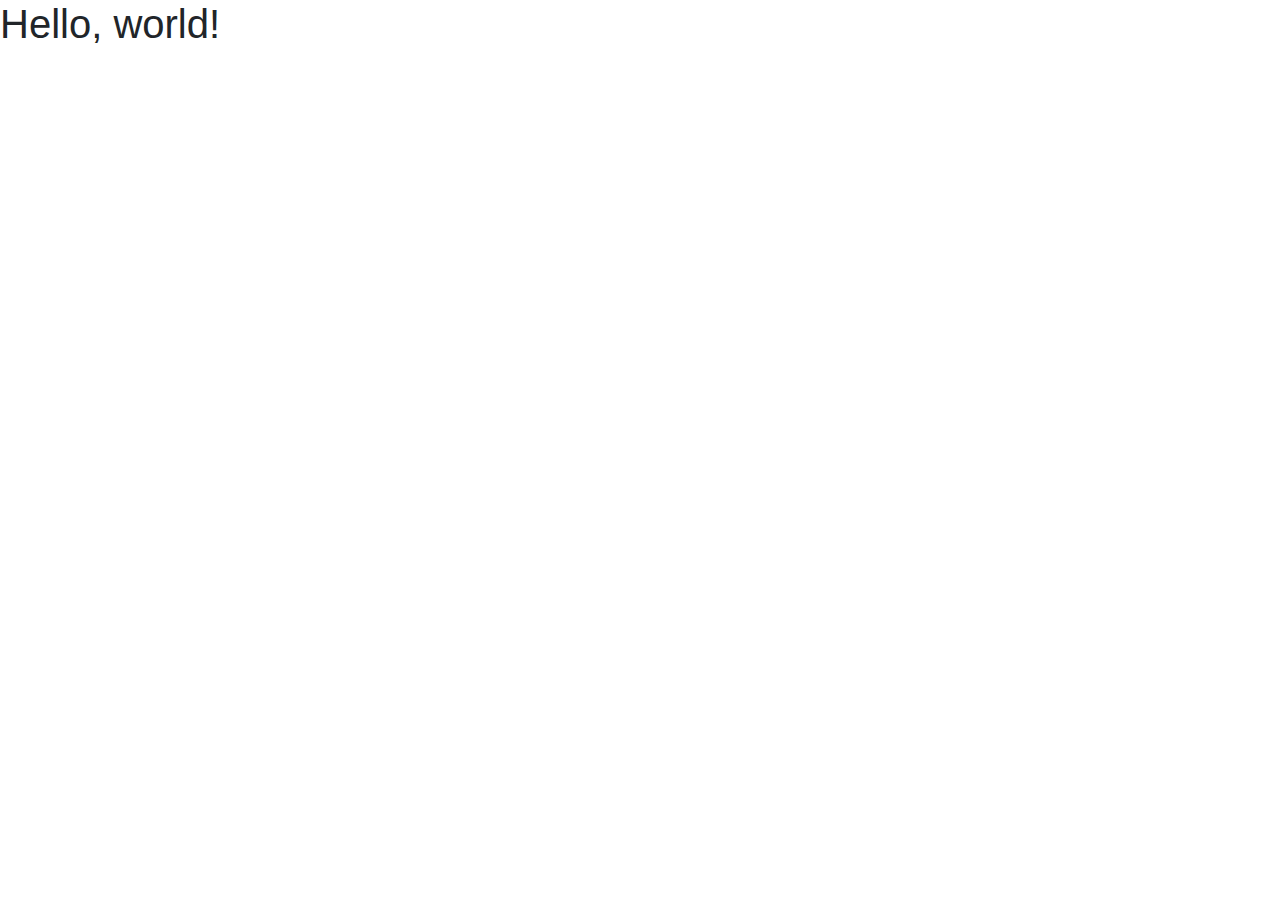
==== index.html @ 81049661 "Initial commit.  Sets up basic file structure." ====
<!doctype html>
<html lang="en">
  <head>
    <!-- Required meta tags -->
    <meta charset="utf-8">
    <meta name="viewport" content="width=device-width, initial-scale=1, shrink-to-fit=no">

    <!-- Bootstrap CSS -->
    <link rel="stylesheet" href="css/bootstrap.min.css" integrity="sha384-Smlep5jCw/wG7hdkwQ/Z5nLIefveQRIY9nfy6xoR1uRYBtpZgI6339F5dgvm/e9B" crossorigin="anonymous">

    <title>Hello, world!</title>
  </head>
  <body>
    <h1>Hello, world!</h1>

    <!-- Optional JavaScript -->
    <!-- jQuery first, then Popper.js, then Bootstrap JS -->
    <script src="js/jquery.js" integrity="sha384-q8i/X+965DzO0rT7abK41JStQIAqVgRVzpbzo5smXKp4YfRvH+8abtTE1Pi6jizo" crossorigin="anonymous"></script>
    <script src="js/bootstrap.bundle.min.js" integrity="sha384-o+RDsa0aLu++PJvFqy8fFScvbHFLtbvScb8AjopnFD+iEQ7wo/CG0xlczd+2O/em" crossorigin="anonymous"></script>
    <script src="js/library.js" charset="utf-8"></script>
  </body>
</html>
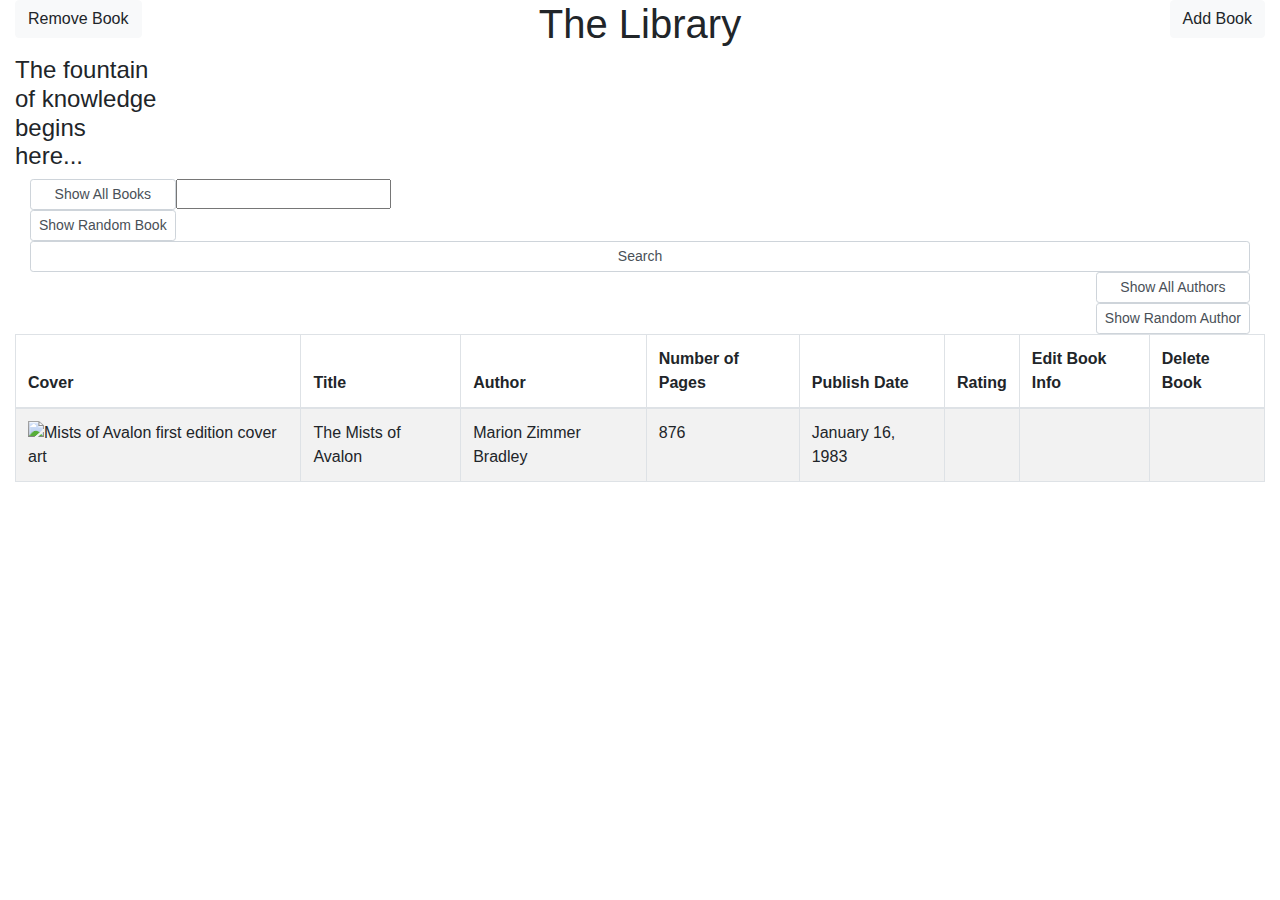
==== commit 53dcbf3f: "Renames ids in camel case, adds some possible background images, adds components for the addBooks, b" ====
--- a/index.html
+++ b/index.html
@@ -1,4 +1,4 @@
-<!doctype html>
+<!DOCTYPE html>
 <html lang="en">
   <head>
     <!-- Required meta tags -->
@@ -6,17 +6,270 @@
     <meta name="viewport" content="width=device-width, initial-scale=1, shrink-to-fit=no">
 
     <!-- Bootstrap CSS -->
-    <link rel="stylesheet" href="css/bootstrap.min.css" integrity="sha384-Smlep5jCw/wG7hdkwQ/Z5nLIefveQRIY9nfy6xoR1uRYBtpZgI6339F5dgvm/e9B" crossorigin="anonymous">
-
+    <link rel="stylesheet" href="css/bootstrap.min.css">
+    <link rel="stylesheet" href="css/stylesheet.css">
     <title>Hello, world!</title>
   </head>
   <body>
-    <h1>Hello, world!</h1>
+    <div class="container-fluid">
+      <!-- Header Row -->
+      <div class="row header-row d-flex justify-content-md-around inline-block-center">
+        <div class="col-md-4 header-button-alignment">
+          <!-- Remove Book Modal Trigger -->
+          <button class="btn btn-light btn-md float-left" type="button" name="button" data-toggle="modal" data-target="#removeBookModalData">Remove Book</button>
+        </div>
+        <h1 class="col-md-4 text-center">The Library</h1>
+        <div class="col-md-4 header-button-alignment">
+          <!-- Add Book Modal Trigger-->
+          <button class="btn btn-light btn-md float-right align-middle" type="button" name="button" data-toggle="modal" data-target="#addBookModalData">Add Book</button>
+        </div>
+      </div>
+      <!-- Jumbotron -->
+      <div class="container-fluid">
+        <div class="row stock-library-image">
+            <h4>The fountain <br> of knowledge <br> begins <br> here...</h1>
+        </div>
+      </div>
+      <!-- Options Row -->
+      <div class="container-fluid inline-block-center">
+        <!-- Left Buttons -->
+        <div class="float-left">
+          <button class="form-control btn-sm" type="button" name="button">Show All Books</button>
+          <!-- Show Random Book Modal Trigger-->
+          <button class="form-control btn-sm" type="button" name="button" data-toggle="modal" data-target="#showRandomBookModalData">Show Random Book</button>
+        </div>
+        <!-- Search Input and Button -->
+        <div class="float-none">
+          <input class="form-border-rad" type="text" name="" value="">
+          <button class="form-control btn-sm" type="button" name="button">Search</button>
+        </div>
+        <!-- Right Buttons -->
+        <div class="float-right">
+          <!-- Show All Authors  Modal Trigger -->
+          <button class="form-control btn-sm" type="button" name="button" data-toggle="modal" data-target="#showAllAuthorsModalData">Show All Authors</button>
+          <!-- Show Random Author Modal Trigger-->
+          <button class="form-control btn-sm" type="button" name="button" data-toggle="modal" data-target="#showRandomAuthorModalData">Show Random Author</button>
+        </div>
+      </div>
+      <!-- Table Row -->
+      <div class="table-responsive">
+        <table class="table table-striped table-bordered">
+          <thead>
+            <tr>
+              <th scope="col">Cover</th>
+              <th scope="col">Title</th>
+              <th scope="col">Author</th>
+              <th scope="col">Number of Pages</th>
+              <th scope="col">Publish Date</th>
+              <th scope="col">Rating</th>
+              <th scope="col">Edit Book Info</th>
+              <th scope="col">Delete Book</th>
+            </tr>
+          </thead>
+          <tbody>
+            <tr>
+              <td><img class="cover-art-size" src="assets/Mists_of_Avalon-1st_ed.jpg" alt="Mists of Avalon first edition cover art"/></td>
+              <td>The Mists of Avalon</td>
+              <td>Marion Zimmer Bradley</td>
+              <td>876</td>
+              <td>January 16, 1983</td>
+              <td></td>
+              <td></td>
+              <td></td>
+            </tr>
+          </tbody>
+        </table>
+      </div>
+      <!-- Modal Section -->
+
+      <!-- Remove Book Modal -->
+      <div class="modal fade" id="removeBookModalData" tabindex="-1" role="dialog" aria-labelledby="exampleModalLabel" aria-hidden="true">
+        <div class="modal-dialog" role="document">
+          <div class="modal-content">
+            <div class="modal-header">
+              <h5 class="modal-title" id="removeBook">Remove Books</h5>
+              <button type="button" class="close" data-dismiss="modal" aria-label="Close">
+                <span aria-hidden="true">&times;</span>
+              </button>
+            </div>
+            <div class="modal-body">
+              <div class="container-fluid">
+                <h6>Remove Book by Title:</h6>
+                <input class="form-control" type="text" name="" value="">
+                <h6>Remove Book/s by Author:</h6>
+                <input class="form-control" type="text" name="" value="">
+              </div>
+            </div>
+            <div class="modal-footer">
+              <!-- <button type="button" class="btn btn-secondary" data-dismiss="modal">Close</button> -->
+              <button type="button" class="btn btn-primary">Delete Book(s)</button>
+            </div>
+          </div>
+        </div>
+      </div>
+      <!-- Add Book Modal -->
+      <div class="modal fade" id="addBookModalData" tabindex="-1" role="dialog" aria-labelledby="exampleModalLabel" aria-hidden="true">
+        <div class="modal-dialog" role="document">
+          <div class="modal-content">
+            <div class="modal-header">
+              <h5 class="modal-title" id="addBook">Add Book(s)</h5>
+              <button type="button" class="close" data-dismiss="modal" aria-label="Close">
+                <span aria-hidden="true">&times;</span>
+              </button>
+            </div>
+            <div class="modal-body">
+              <div class="container-fluid">
+                <form>
+                  <div class="form-row">
+                    <div class="form-group col-md-12">
+                      <label for="contentEditable">Title *</label>
+                      <!-- Look up contentEditable to see if it belongs here -->
+                      <input type="text" class="form-control" id="" placeholder="">
+                    </div>
+                    <div class="form-group col-md-9">
+                      <label for="">Author *</label>
+                      <input type="text" class="form-control" id="" placeholder="">
+                    </div>
+                  <!-- </div> -->
+                  <div class="form-group col-md-3">
+                    <label for="">Star Rating</label>
+                      <select class="form-control" id="exampleFormControlSelect1">
+                        <option>1</option>
+                        <option>2</option>
+                        <option>3</option>
+                        <option>4</option>
+                        <option>5</option>
+                      </select>
+                    </div>
+                  </div>
+                  <div class="form-row">
+                    <div class="form-group col-md-6">
+                      <label for="">Pages *</label>
+                      <input class="form-control" id="" type="number" name="" value="">
+                    </div>
+                    <div class="form-group col-md-6">
+                      <label for="">Publication Date *</label>
+                      <input type="date" class="form-control" id="" placeholder="">
+                    </div>
+                    <div class="form-group col-md-12">
+                      <label for="">Synopsis</label>
+                      <textarea class="form-control" id="" rows="3"></textarea>
+                    </div>
+                  </div>
+                  <!-- <button type="submit" class="btn btn-primary">Sign in</button> -->
+                  <div class="form-group custom-file">
+                    <label class="custom-file-label" for="customFile">Book Cover *</label>
+                    <input type="file" class="custom-file-input" id="">
+                  </div>
+                </form>
+              </div>
+            </div>
+            <div class="modal-footer">
+              <button type="button" class="btn btn-warning" data-dismiss="modal">Add Book to Queue</button>
+              <p class="text-center"><span>0</span> book(s) added to queue!</p>
+              <button type="button" class="btn btn-success">Save and Add Book(s)</button>
+            </div>
+          </div>
+        </div>
+      </div>
+      <!-- Show All Books Modal -->
+      <!-- <div class="modal fade" id="removeBookModalData" tabindex="-1" role="dialog" aria-labelledby="exampleModalLabel" aria-hidden="true">
+        <div class="modal-dialog" role="document">
+          <div class="modal-content">
+            <div class="modal-header">
+              <h5 class="modal-title" id="exampleModalLabel">Modal title</h5>
+              <button type="button" class="close" data-dismiss="modal" aria-label="Close">
+                <span aria-hidden="true">&times;</span>
+              </button>
+            </div>
+            <div class="modal-body">
+              <div class="container-fluid">
+
+</div>
+            </div>
+            <div class="modal-footer">
+              <button type="button" class="btn btn-secondary" data-dismiss="modal">Close</button>
+              <button type="button" class="btn btn-primary">Save changes</button>
+            </div>
+          </div>
+        </div>
+      </div> -->
+      <!-- Show Random Book Modal -->
+      <div class="modal fade" id="showRandomBookModalData" tabindex="-1" role="dialog" aria-labelledby="exampleModalLabel" aria-hidden="true">
+        <div class="modal-dialog" role="document">
+          <div class="modal-content">
+            <div class="modal-header">
+              <h5 class="modal-title" id="exampleModalLabel">We recommend:</h5>
+              <button type="button" class="close" data-dismiss="modal" aria-label="Close">
+                <span aria-hidden="true">&times;</span>
+              </button>
+            </div>
+            <div class="modal-body">
+              <div class="container-fluid">
+
+              </div>
+            </div>
+            <!-- <div class="modal-footer">
+              <button type="button" class="btn btn-secondary" data-dismiss="modal">Close</button>
+              <button type="button" class="btn btn-primary">Save changes</button>
+            </div> -->
+          </div>
+        </div>
+      </div>
+      <!-- Show All Authors Modal -->
+      <div class="modal fade" id="showAllAuthorsModalData" tabindex="-1" role="dialog" aria-labelledby="exampleModalLabel" aria-hidden="true">
+        <div class="modal-dialog" role="document">
+          <div class="modal-content">
+            <div class="modal-header">
+              <h5 class="modal-title" id="exampleModalLabel">Our Authors:</h5>
+              <button type="button" class="close" data-dismiss="modal" aria-label="Close">
+                <span aria-hidden="true">&times;</span>
+              </button>
+            </div>
+            <div class="modal-body">
+              <div class="container-fluid">
+
+              </div>
+            </div>
+            <!-- <div class="modal-footer">
+              <button type="button" class="btn btn-secondary" data-dismiss="modal">Close</button>
+              <button type="button" class="btn btn-primary">Save changes</button>
+            </div> -->
+          </div>
+        </div>
+      </div>
+      <!-- Show Random Book Modal -->
+      <div class="modal fade" id="showRandomAuthorModalData" tabindex="-1" role="dialog" aria-labelledby="exampleModalLabel" aria-hidden="true">
+        <div class="modal-dialog" role="document">
+          <div class="modal-content">
+            <div class="modal-header">
+              <h5 class="modal-title" id="exampleModalLabel">Recommended Author:</h5>
+              <button type="button" class="close" data-dismiss="modal" aria-label="Close">
+                <span aria-hidden="true">&times;</span>
+              </button>
+            </div>
+            <div class="modal-body">
+              <div class="container-fluid">
+
+              </div>
+            </div>
+            <!-- <div class="modal-footer">
+              <button type="button" class="btn btn-secondary" data-dismiss="modal">Close</button>
+              <button type="button" class="btn btn-primary">Save changes</button>
+            </div> -->
+          </div>
+        </div>
+      </div>
+    </div>
+
 
     <!-- Optional JavaScript -->
     <!-- jQuery first, then Popper.js, then Bootstrap JS -->
-    <script src="js/jquery.js" integrity="sha384-q8i/X+965DzO0rT7abK41JStQIAqVgRVzpbzo5smXKp4YfRvH+8abtTE1Pi6jizo" crossorigin="anonymous"></script>
-    <script src="js/bootstrap.bundle.min.js" integrity="sha384-o+RDsa0aLu++PJvFqy8fFScvbHFLtbvScb8AjopnFD+iEQ7wo/CG0xlczd+2O/em" crossorigin="anonymous"></script>
+    <script src="js/jquery.js"></script>
+    <script src="js/bootstrap.bundle.min.js"></script>
+    <script src="js/bookObject.js" charset="utf-8"></script>
     <script src="js/library.js" charset="utf-8"></script>
+    <script src="js/bookData.js" charset="utf-8"></script>
+    <script src="js/util.js" charset="utf-8"></script>
   </body>
 </html>
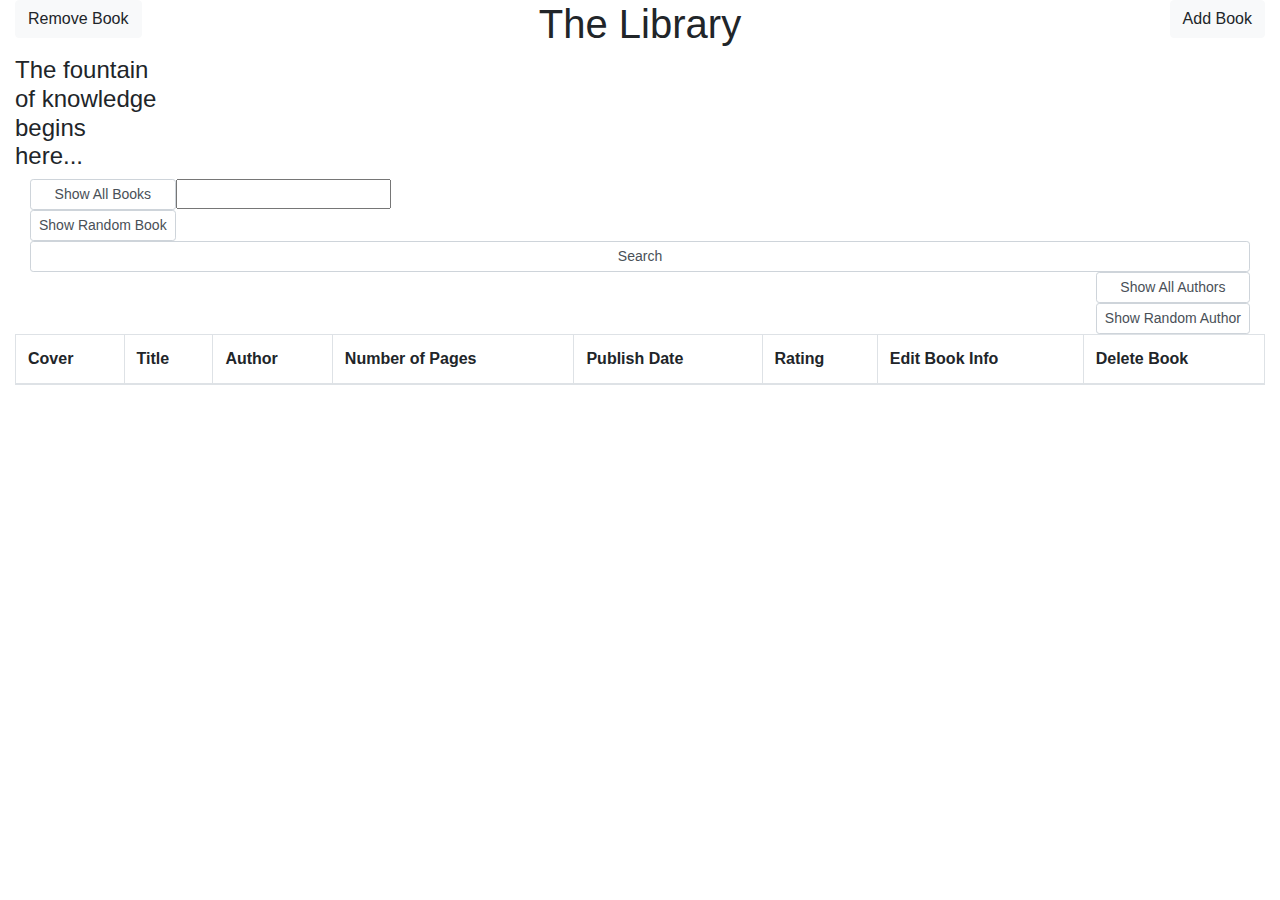
==== commit 58e925ad: "Connects and ensures proper functionality of addBooksUI, DataTableUI, and showAuthorsUI.  Gets all o" ====
--- a/index.html
+++ b/index.html
@@ -1,33 +1,35 @@
 <!DOCTYPE html>
 <html lang="en">
-  <head>
-    <!-- Required meta tags -->
-    <meta charset="utf-8">
-    <meta name="viewport" content="width=device-width, initial-scale=1, shrink-to-fit=no">
-
-    <!-- Bootstrap CSS -->
-    <link rel="stylesheet" href="css/bootstrap.min.css">
-    <link rel="stylesheet" href="css/stylesheet.css">
-    <title>Hello, world!</title>
-  </head>
-  <body>
+
+<head>
+  <!-- Required meta tags -->
+  <meta charset="utf-8">
+  <meta name="viewport" content="width=device-width, initial-scale=1, shrink-to-fit=no">
+
+  <!-- Bootstrap CSS -->
+  <link rel="stylesheet" href="css/bootstrap.min.css">
+  <link rel="stylesheet" href="css/stylesheet.css">
+  <title>Hello, world!</title>
+</head>
+
+<body>
+  <div class="container-fluid">
+    <!-- Header Row -->
+    <div class="row header-row d-flex justify-content-md-around inline-block-center">
+      <div class="col-md-4 header-button-alignment">
+        <!-- Remove Book Modal Trigger -->
+        <button class="btn btn-light btn-md float-left" type="button" name="button" data-toggle="modal" data-target="#removeBookModalData">Remove Book</button>
+      </div>
+      <h1 class="col-md-4 text-center">The Library</h1>
+      <div class="col-md-4 header-button-alignment">
+        <!-- Add Book Modal Trigger-->
+        <button class="btn btn-light btn-md float-right align-middle" type="button" name="button" data-toggle="modal" data-target="#addBookModalData">Add Book</button>
+      </div>
+    </div>
+    <!-- Jumbotron -->
     <div class="container-fluid">
-      <!-- Header Row -->
-      <div class="row header-row d-flex justify-content-md-around inline-block-center">
-        <div class="col-md-4 header-button-alignment">
-          <!-- Remove Book Modal Trigger -->
-          <button class="btn btn-light btn-md float-left" type="button" name="button" data-toggle="modal" data-target="#removeBookModalData">Remove Book</button>
-        </div>
-        <h1 class="col-md-4 text-center">The Library</h1>
-        <div class="col-md-4 header-button-alignment">
-          <!-- Add Book Modal Trigger-->
-          <button class="btn btn-light btn-md float-right align-middle" type="button" name="button" data-toggle="modal" data-target="#addBookModalData">Add Book</button>
-        </div>
-      </div>
-      <!-- Jumbotron -->
-      <div class="container-fluid">
-        <div class="row stock-library-image">
-            <h4>The fountain <br> of knowledge <br> begins <br> here...</h1>
+      <div class="row stock-library-image">
+        <h4>The fountain <br> of knowledge <br> begins <br> here...</h1>
         </div>
       </div>
       <!-- Options Row -->
@@ -53,7 +55,7 @@
       </div>
       <!-- Table Row -->
       <div class="table-responsive">
-        <table class="table table-striped table-bordered">
+        <table class="table table-striped table-bordered" id="myTable">
           <thead>
             <tr>
               <th scope="col">Cover</th>
@@ -66,7 +68,7 @@
               <th scope="col">Delete Book</th>
             </tr>
           </thead>
-          <tbody>
+          <tbody id="myDynamicTableContent">
             <tr>
               <td><img class="cover-art-size" src="assets/Mists_of_Avalon-1st_ed.jpg" alt="Mists of Avalon first edition cover art"/></td>
               <td>The Mists of Avalon</td>
@@ -267,9 +269,14 @@
     <!-- jQuery first, then Popper.js, then Bootstrap JS -->
     <script src="js/jquery.js"></script>
     <script src="js/bootstrap.bundle.min.js"></script>
+    <script src="js/library.js" charset="utf-8"></script>
     <script src="js/bookObject.js" charset="utf-8"></script>
-    <script src="js/library.js" charset="utf-8"></script>
     <script src="js/bookData.js" charset="utf-8"></script>
+    <!-- <script src="js/library.js" charset="utf-8"></script> -->
+    <!-- <script src="js/bookData.js" charset="utf-8"></script> -->
     <script src="js/util.js" charset="utf-8"></script>
+    <script src="js/addBooksUI.js" charset="utf-8"></script>
+    <script src="js/DataTable.js" charset="utf-8"></script>
+    <script src="js/showAuthorsUI.js" charset="utf-8"></script>
   </body>
 </html>
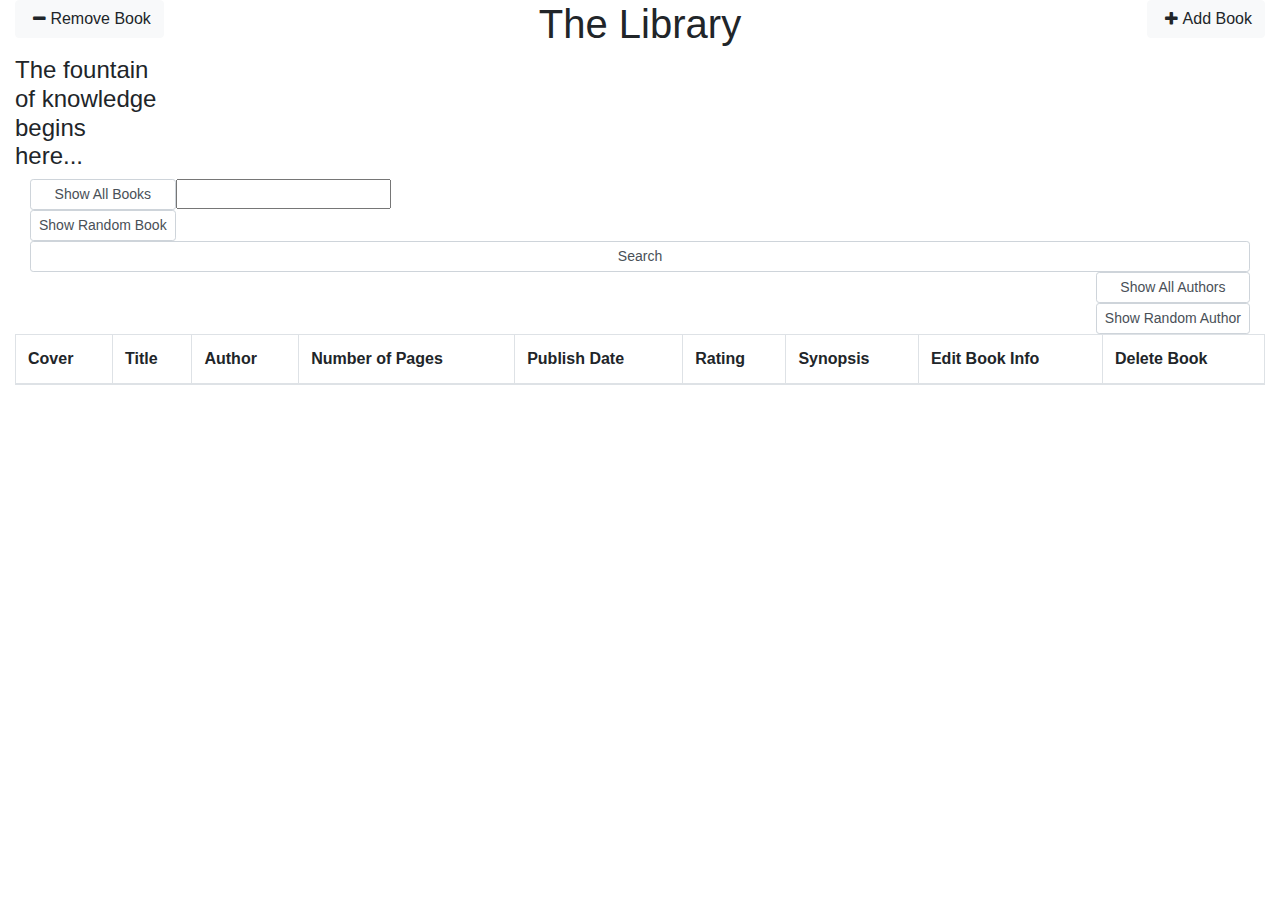
==== commit 0712712a: "Saves current progress, but also breaks things." ====
--- a/index.html
+++ b/index.html
@@ -8,6 +8,7 @@
 
   <!-- Bootstrap CSS -->
   <link rel="stylesheet" href="css/bootstrap.min.css">
+  <link rel="stylesheet" href="css/fontello.css">
   <link rel="stylesheet" href="css/stylesheet.css">
   <title>Hello, world!</title>
 </head>
@@ -18,12 +19,12 @@
     <div class="row header-row d-flex justify-content-md-around inline-block-center">
       <div class="col-md-4 header-button-alignment">
         <!-- Remove Book Modal Trigger -->
-        <button class="btn btn-light btn-md float-left" type="button" name="button" data-toggle="modal" data-target="#removeBookModalData">Remove Book</button>
+        <button class="btn btn-light btn-md float-left" type="button" name="button" id="removeBookBtn"><i class="demo-icon icon-minus"></i>Remove Book</button>
       </div>
       <h1 class="col-md-4 text-center">The Library</h1>
       <div class="col-md-4 header-button-alignment">
         <!-- Add Book Modal Trigger-->
-        <button class="btn btn-light btn-md float-right align-middle" type="button" name="button" data-toggle="modal" data-target="#addBookModalData">Add Book</button>
+        <button class="btn btn-light btn-md float-right align-middle" type="button" name="button" id="addBookBtn"><i class="demo-icon icon-plus"></i>Add Book</button>
       </div>
     </div>
     <!-- Jumbotron -->
@@ -38,7 +39,7 @@
         <div class="float-left">
           <button class="form-control btn-sm" type="button" name="button">Show All Books</button>
           <!-- Show Random Book Modal Trigger-->
-          <button class="form-control btn-sm" type="button" name="button" data-toggle="modal" data-target="#showRandomBookModalData">Show Random Book</button>
+          <button class="form-control btn-sm" type="button" name="button" id="showRandomBookBtn">Show Random Book</button>
         </div>
         <!-- Search Input and Button -->
         <div class="float-none">
@@ -48,9 +49,9 @@
         <!-- Right Buttons -->
         <div class="float-right">
           <!-- Show All Authors  Modal Trigger -->
-          <button class="form-control btn-sm" type="button" name="button" data-toggle="modal" data-target="#showAllAuthorsModalData">Show All Authors</button>
+          <button class="form-control btn-sm" type="button" name="button" id="showAllAuthorsBtn">Show All Authors</button>
           <!-- Show Random Author Modal Trigger-->
-          <button class="form-control btn-sm" type="button" name="button" data-toggle="modal" data-target="#showRandomAuthorModalData">Show Random Author</button>
+          <button class="form-control btn-sm" type="button" name="button" id="showRandomAuthorBtn">Show Random Author</button>
         </div>
       </div>
       <!-- Table Row -->
@@ -64,12 +65,13 @@
               <th scope="col">Number of Pages</th>
               <th scope="col">Publish Date</th>
               <th scope="col">Rating</th>
+              <th scope="col">Synopsis</th>
               <th scope="col">Edit Book Info</th>
               <th scope="col">Delete Book</th>
             </tr>
           </thead>
           <tbody id="myDynamicTableContent">
-            <tr>
+            <!-- <tr>
               <td><img class="cover-art-size" src="assets/Mists_of_Avalon-1st_ed.jpg" alt="Mists of Avalon first edition cover art"/></td>
               <td>The Mists of Avalon</td>
               <td>Marion Zimmer Bradley</td>
@@ -78,7 +80,7 @@
               <td></td>
               <td></td>
               <td></td>
-            </tr>
+            </tr> -->
           </tbody>
         </table>
       </div>
@@ -89,7 +91,7 @@
         <div class="modal-dialog" role="document">
           <div class="modal-content">
             <div class="modal-header">
-              <h5 class="modal-title" id="removeBook">Remove Books</h5>
+              <h5 class="modal-title">Remove Books</h5>
               <button type="button" class="close" data-dismiss="modal" aria-label="Close">
                 <span aria-hidden="true">&times;</span>
               </button>
@@ -104,7 +106,7 @@
             </div>
             <div class="modal-footer">
               <!-- <button type="button" class="btn btn-secondary" data-dismiss="modal">Close</button> -->
-              <button type="button" class="btn btn-primary">Delete Book(s)</button>
+              <button type="button" class="btn btn-primary" id="deleteBookBtn">Delete Book(s)</button>
             </div>
           </div>
         </div>
@@ -114,7 +116,7 @@
         <div class="modal-dialog" role="document">
           <div class="modal-content">
             <div class="modal-header">
-              <h5 class="modal-title" id="addBook">Add Book(s)</h5>
+              <h5 class="modal-title">Add Book(s)</h5>
               <button type="button" class="close" data-dismiss="modal" aria-label="Close">
                 <span aria-hidden="true">&times;</span>
               </button>
@@ -124,18 +126,18 @@
                 <form>
                   <div class="form-row">
                     <div class="form-group col-md-12">
-                      <label for="contentEditable">Title *</label>
+                      <label for="title">Title *</label>
                       <!-- Look up contentEditable to see if it belongs here -->
-                      <input type="text" class="form-control" id="" placeholder="">
+                      <input type="text" class="form-control formTitleInput" name="title" placeholder="Type Title Here">
                     </div>
                     <div class="form-group col-md-9">
                       <label for="">Author *</label>
-                      <input type="text" class="form-control" id="" placeholder="">
+                      <input type="text" class="form-control formAuthorInput" name="author" placeholder="Type Author Name Here">
                     </div>
                   <!-- </div> -->
-                  <div class="form-group col-md-3">
+                  <!-- <div class="form-group col-md-3">
                     <label for="">Star Rating</label>
-                      <select class="form-control" id="exampleFormControlSelect1">
+                      <select class="form-control starRatingInput" name="rating">
                         <option>1</option>
                         <option>2</option>
                         <option>3</option>
@@ -143,33 +145,33 @@
                         <option>5</option>
                       </select>
                     </div>
-                  </div>
+                  </div> -->
                   <div class="form-row">
                     <div class="form-group col-md-6">
                       <label for="">Pages *</label>
-                      <input class="form-control" id="" type="number" name="" value="">
+                      <input type="number" class="form-control formNumberOfPagesInput" name="numPages" placeholder="Type Number of Pages Here">
                     </div>
                     <div class="form-group col-md-6">
                       <label for="">Publication Date *</label>
-                      <input type="date" class="form-control" id="" placeholder="">
+                      <input type="date" class="form-control formPublishDateInput" name="pubDate" placeholder="Type Publication Date Here">
                     </div>
                     <div class="form-group col-md-12">
                       <label for="">Synopsis</label>
-                      <textarea class="form-control" id="" rows="3"></textarea>
+                      <textarea type="text" class="form-control formSynopsisInput" name="synopsis" rows="3"></textarea>
                     </div>
                   </div>
                   <!-- <button type="submit" class="btn btn-primary">Sign in</button> -->
                   <div class="form-group custom-file">
                     <label class="custom-file-label" for="customFile">Book Cover *</label>
-                    <input type="file" class="custom-file-input" id="">
+                    <input type="file" class="custom-file-input formFileInput" accept="img/*" name="file">
                   </div>
                 </form>
               </div>
             </div>
             <div class="modal-footer">
-              <button type="button" class="btn btn-warning" data-dismiss="modal">Add Book to Queue</button>
-              <p class="text-center"><span>0</span> book(s) added to queue!</p>
-              <button type="button" class="btn btn-success">Save and Add Book(s)</button>
+              <button type="button" class="btn btn-warning" id="addToQueueBtn">Add Book to Queue</button>
+              <p class="text-center"><span class="queue-number">0</span> book(s) added to queue!</p>
+              <button type="button" class="btn btn-success" id="addToBookshelfBtn">Save and Add Book(s)</button>
             </div>
           </div>
         </div>
@@ -207,8 +209,16 @@
               </button>
             </div>
             <div class="modal-body">
-              <div class="container-fluid">
-
+              <div class="modal-body book">
+                <div class="card" id="randomBookModal" style="width: 18rem;">
+                  <img class="card-img-top" src="" alt="Card image cap">
+                  <div class="card-body">
+                    <h5><span class="card-title"></span></h5>
+                    <p><span class="card-text author-paragraph"></span></p>
+                    <p><span class="card-text numberOfPages-paragraph"></span> pages</p>
+                    <p><span class="card-text publishDate-paragraph"></span></p>
+                  </div>
+                </div>
               </div>
             </div>
             <!-- <div class="modal-footer">
@@ -240,7 +250,7 @@
           </div>
         </div>
       </div>
-      <!-- Show Random Book Modal -->
+      <!-- Show Random Author Modal -->
       <div class="modal fade" id="showRandomAuthorModalData" tabindex="-1" role="dialog" aria-labelledby="exampleModalLabel" aria-hidden="true">
         <div class="modal-dialog" role="document">
           <div class="modal-content">
@@ -272,11 +282,14 @@
     <script src="js/library.js" charset="utf-8"></script>
     <script src="js/bookObject.js" charset="utf-8"></script>
     <script src="js/bookData.js" charset="utf-8"></script>
-    <!-- <script src="js/library.js" charset="utf-8"></script> -->
-    <!-- <script src="js/bookData.js" charset="utf-8"></script> -->
     <script src="js/util.js" charset="utf-8"></script>
+    <script src="js/removeBooksUI.js" charset="utf-8"></script>
     <script src="js/addBooksUI.js" charset="utf-8"></script>
     <script src="js/DataTable.js" charset="utf-8"></script>
+    <script src="js/showAllBooksUI.js" charset="utf-8"></script>
+    <script src="js/showRandomBookUI.js" charset="utf-8"></script>
+    <!-- <script src="js/searchUI.js" charset="utf-8"></script> -->
     <script src="js/showAuthorsUI.js" charset="utf-8"></script>
+    <script src="js/showRandomAuthorUI.js" charset="utf-8"></script>
   </body>
 </html>
--- a/css/fontello.css
+++ b/css/fontello.css
@@ -0,0 +1,57 @@
+@font-face {
+  font-family: 'fontello';
+  src: url('../font/fontello.woff?54921089') format('woff');
+  font-weight: normal;
+  font-style: normal;
+}
+/* Chrome hack: SVG is rendered more smooth in Windozze. 100% magic, uncomment if you need it. */
+/* Note, that will break hinting! In other OS-es font will be not as sharp as it could be */
+/*
+@media screen and (-webkit-min-device-pixel-ratio:0) {
+  @font-face {
+    font-family: 'fontello';
+    src: url('../font/fontello.svg?54921089#fontello') format('svg');
+  }
+}
+*/
+
+ [class^="icon-"]:before, [class*=" icon-"]:before {
+  font-family: "fontello";
+  font-style: normal;
+  font-weight: normal;
+  speak: none;
+
+  display: inline-block;
+  text-decoration: inherit;
+  width: 1em;
+  margin-right: .2em;
+  text-align: center;
+  /* opacity: .8; */
+
+  /* For safety - reset parent styles, that can break glyph codes*/
+  font-variant: normal;
+  text-transform: none;
+
+  /* fix buttons height, for twitter bootstrap */
+  line-height: 1em;
+
+  /* Animation center compensation - margins should be symmetric */
+  /* remove if not needed */
+  margin-left: .2em;
+
+  /* you can be more comfortable with increased icons size */
+  /* font-size: 120%; */
+
+  /* Font smoothing. That was taken from TWBS */
+  -webkit-font-smoothing: antialiased;
+  -moz-osx-font-smoothing: grayscale;
+
+  /* Uncomment for 3D effect */
+  /* text-shadow: 1px 1px 1px rgba(127, 127, 127, 0.3); */
+}
+
+.icon-minus:before { content: '\e800'; } /* '' */
+.icon-plus:before { content: '\e801'; } /* '' */
+.icon-pencil:before { content: '\e802'; } /* '' */
+.icon-trash-empty:before { content: '\e803'; } /* '' */
+.icon-pencil-1:before { content: '\e804'; } /* '' */
